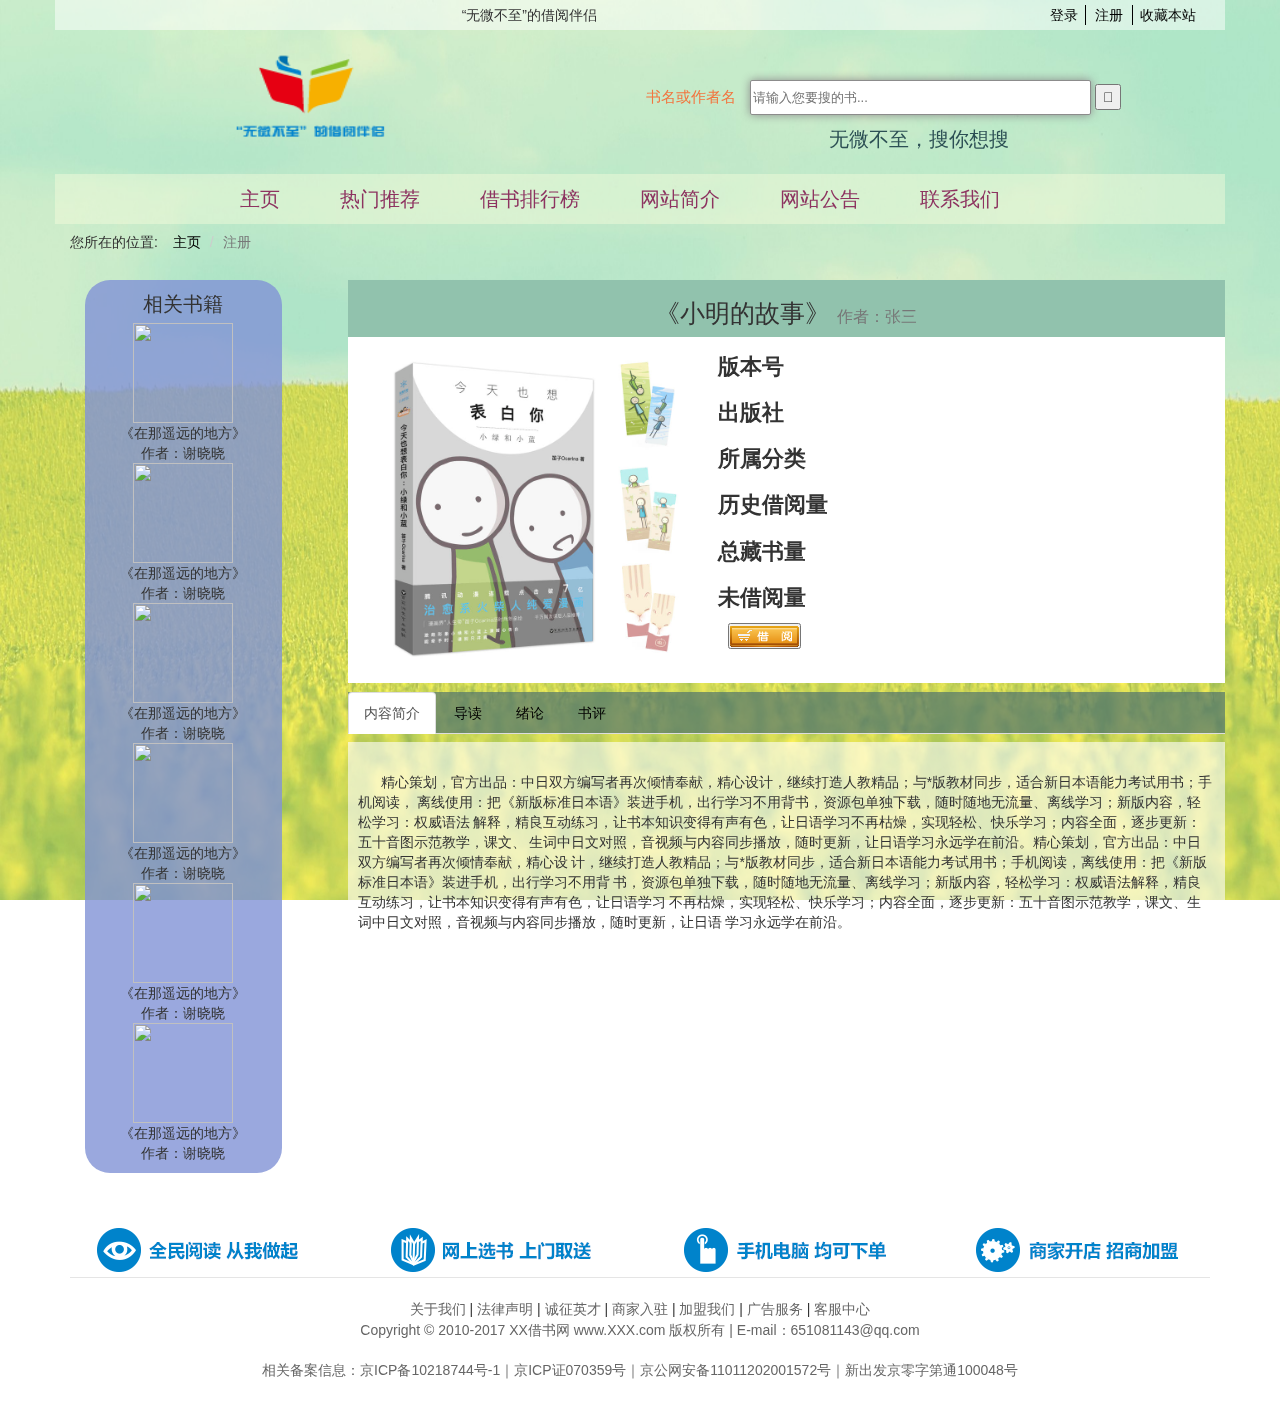
==== src/main/webapp/html/bookdetali.html @ 24bf8853 "本次提交分装了图书详情页面的分页代码" ====
<!DOCTYPE html>
<html lang="en">
<head>
    <meta charset="UTF-8">
    <link rel="stylesheet" href="../css/header.css">
    <link rel="stylesheet" href="../css/index.css">
    <link rel="stylesheet" href="../css/footer.css">
    <link rel="stylesheet" href="../css/bookdetail.css">
    <link rel="stylesheet" href="../css/bootstrap-3.3.7/css/bootstrap.min.css">
    <script src="../js/jquery-2.1.1/jquery.min.js"></script>
    <script src="../css/bootstrap-3.3.7/js/bootstrap.min.js"></script>
    <title>书籍详情页</title>
</head>
<body>
<div style="position:fixed;left: 0px;top: 0px;width:100%;height: 100%; z-index: -1;"><img src="../image/background.jpg"
                                                                                          style="width: 100%;height: 100%;">
</div>
<!--头部-->
<div class="container header">
    <!-- 顶部信息 -->
    <div class="row header_title">
        <div class="col-md-4 header_title_left">

        </div>
        <div class="col-md-6 header_title_mid">
            <span>“无微不至”的借阅伴侣</span>
        </div>
        <div class="col-md-2 header_title_right">
            <a class="login">登录</a>
            <a class="register" href="../html/register.html">注册</a>
            <a class="collect">收藏本站</a>
        </div>
    </div>
    <!-- logo以及搜索框 -->
    <div class="row header_main">
        <div class="col-md-5 logo">
            <img src="../image/logo.png">
        </div>
        <div class="col-md-7 header_search">
            <form class="nameSearch_form" id="nameSearch_form" action="">
                <span class="header_search_text">书名或作者名</span>
                <input class="nameSearch" id="nameSearch" type="text" placeholder="请输入您要搜的书..."/>
                <button type="submit" class="glyphicon-search"></button>
            </form>
            <div class="header_search_title">
                无微不至，搜你想搜
            </div>
        </div>
    </div>
    <!--导航栏-->
    <div class="row header_nav" id="header_nav">
        <div class="col-md-12">
            <a href="#">主页</a>
            <a href="#">热门推荐</a>
            <a href="#">借书排行榜</a>
            <a href="#">网站简介</a>
            <a href="#">网站公告</a>
            <a href="#">联系我们</a>
        </div>
    </div>
    <!--面包屑导航栏-->
    <div class="row header_smallNav">
        <div class="col-md-12">
            <span class="header_smallNav_text">您所在的位置:</span>
            <ol class="breadcrumb">
                <li><a href="#">主页</a></li>
                <li class="active">注册</li>
            </ol>
        </div>
    </div>
</div>
<!--中间-->
<div class="container index">
    <div class="row">
        <div class="col-md-3 index_about_book">
            <div class="col-md-9 about-book ">
                <div class="row" style="margin-bottom: 5px" ><span STYLE="font-size: 20px">相关书籍</span></div>
                <div class="row">
                    <div class="about-book-imagediv"><img class="about-book-image" src="../image/1/d02.png"
                                                                   alt=""></div>
                    <div class=" about-book-detaildiv">
                        <span>《在那遥远的地方》</span>
                        <br>
                        <span>作者：谢晓晓</span>
                    </div>
                </div>
                <div class="row">
                    <div class="about-book-imagediv"><img class="about-book-image" src="../image/1/d02.png"
                                                          alt=""></div>
                    <div class=" about-book-detaildiv">
                        <span>《在那遥远的地方》</span>
                        <br>
                        <span>作者：谢晓晓</span>
                    </div>
                </div>
                <div class="row">
                    <div class="about-book-imagediv"><img class="about-book-image" src="../image/1/d02.png"
                                                          alt=""></div>
                    <div class=" about-book-detaildiv">
                        <span>《在那遥远的地方》</span>
                        <br>
                        <span>作者：谢晓晓</span>
                    </div>
                </div>
                <div class="row">
                    <div class="about-book-imagediv"><img class="about-book-image" src="../image/1/d02.png"
                                                          alt=""></div>
                    <div class=" about-book-detaildiv">
                        <span>《在那遥远的地方》</span>
                        <br>
                        <span>作者：谢晓晓</span>
                    </div>
                </div>
                <div class="row">
                    <div class="about-book-imagediv"><img class="about-book-image" src="../image/1/d02.png"
                                                          alt=""></div>
                    <div class=" about-book-detaildiv">
                        <span>《在那遥远的地方》</span>
                        <br>
                        <span>作者：谢晓晓</span>
                    </div>
                </div>
                <div class="row">
                <div class="about-book-imagediv"><img class="about-book-image" src="../image/1/d02.png"
                                                      alt=""></div>
                <div class=" about-book-detaildiv">
                    <span>《在那遥远的地方》</span>
                    <br>
                    <span>作者：谢晓晓</span>
                </div>
            </div>


            </div>
        </div>
        <div class="col-md-9 index-information">
            <!--书籍标题-->
            <div class="row" style="background-color:#91c2ad;height:19%;">
                <div class="col-md-12">
                    <h1 class="text-center" style="font-size: 25px">《小明的故事》
                        <small>作者：张三</small>
                    </h1>
                </div>
            </div>
            <!--书籍图片-->
            <div class="row book-detail" style="background-color: #FFFFFF;height:30% ">
                <div class="col-md-5 book-detail-bimgage"><img class="book-detail-bimgage-img img-responsive"
                                                               src="../image/1/d01.jpg"></div>
                <!--书籍基本信息-->
                <div class="col-md-7 book-detail-bimgage book-detail-sign">
                    <div class="row test_color"><p class="text-left book-detail-sign-font">版本号</p></div>
                    <div class="row test_color"><p class="text-left book-detail-sign-font">出版社</p></div>
                    <div class="row test_color"><p class="text-left book-detail-sign-font">所属分类</p></div>
                    <div class="row test_color"><p class="text-left book-detail-sign-font">历史借阅量</p></div>
                    <div class="row test_color"><p class="text-left book-detail-sign-font">总藏书量</p></div>
                    <div class="row test_color"><p class="text-left book-detail-sign-font">未借阅量</p></div>
                   <!-- <div class="row test_color"><p class="text-left book-detail-sign-font">模态框</p></div>-->
<!--模态框测试-->
<!--S-&#45;&#45;&#45;&#45;&#45;&#45;&#45;&#45;&#45;&#45;&#45;&#45;&#45;&#45;&#45;&#45;&#45;&#45;&#45;&#45;&#45;&#45;&#45;&#45;&#45;&#45;&#45;&#45;&#45;&#45;&#45;&#45;&#45;&#45;&#45;&#45;&#45;&#45;&#45;&#45;&#45;&#45;&#45;&#45;&#45;&#45;&#45;&#45;&#45;&#45;&#45;&#45;&#45;&#45;&#45;&#45;&#45;&#45;&#45;&#45;&#45;&#45;&#45;&#45;&#45;&#45;&#45;&#45;&#45;&#45;-->

                    <button type="button" class="borrow" data-toggle="modal" data-target="#borrowModal" style="padding: 0px;"><img src="../image/borrow.gif"></button>







<!--&#45;&#45;&#45;&#45;&#45;&#45;&#45;&#45;&#45;&#45;&#45;&#45;&#45;&#45;&#45;&#45;&#45;&#45;&#45;&#45;&#45;&#45;&#45;&#45;&#45;&#45;&#45;&#45;&#45;&#45;&#45;&#45;&#45;&#45;&#45;&#45;-->

                </div>
            </div>
            <!--导读、简介、书评-->
            <div class="row book-detail-introductions" style="height:50%">
                <div class="row" id="book-detail-introduction">
                    <!--局部导航-->
                    <!-- <ul class="col-md-12 nav nav-tabs book-detail-introduction-item">
                         <li class="active"><a href="#">内容简介</a></li>
                         <li><a href="#home">导读</a></li>
                         <li><a href="#">书评</a></li>
                         <li><a href="#">绪论</a></li>
                     </ul>-->
                    <ul id="myTab" class="nav nav-tabs">
                        <li class="active">
                            <a href="#home" data-toggle="tab">
                                内容简介
                            </a>
                        </li>
                        <li><a href="#ios" data-toggle="tab">导读</a></li>
                        <li><a href="#test" data-toggle="tab">绪论</a></li>
                        <li><a href="#java" data-toggle="tab">书评</a></li>
                    </ul>
                </div>
            </div>
            <div class="row book-detail-introduction-content">
                <div class="tab-content" id="myTabContent">
                    <div class="tab-pane fade in active" id="home">
                        <br>
                        <p>&nbsp;&nbsp;&nbsp;&nbsp;&nbsp;&nbsp;精心策划，官方出品：中日双方编写者再次倾情奉献，精心设计，继续打造人教精品；与*版教材同步，适合新日本语能力考试用书；手机阅读，
                            离线使用：把《新版标准日本语》装进手机，出行学习不用背书，资源包单独下载，随时随地无流量、离线学习；新版内容，轻松学习：权威语法
                            解释，精良互动练习，让书本知识变得有声有色，让日语学习不再枯燥，实现轻松、快乐学习；内容全面，逐步更新：五十音图示范教学，课文、
                            生词中日文对照，音视频与内容同步播放，随时更新，让日语学习永远学在前沿。精心策划，官方出品：中日双方编写者再次倾情奉献，精心设
                            计，继续打造人教精品；与*版教材同步，适合新日本语能力考试用书；手机阅读，离线使用：把《新版标准日本语》装进手机，出行学习不用背
                            书，资源包单独下载，随时随地无流量、离线学习；新版内容，轻松学习：权威语法解释，精良互动练习，让书本知识变得有声有色，让日语学习
                            不再枯燥，实现轻松、快乐学习；内容全面，逐步更新：五十音图示范教学，课文、生词中日文对照，音视频与内容同步播放，随时更新，让日语
                            学习永远学在前沿。
                        </p>
                    </div>
                    <div class="tab-pane fade" id="ios">
                        <p>iOS 是一个由苹果公司开发和发布的手机操作系统。最初是于 2007 年首次发布 iPhone、iPod Touch 和 Apple
                            TV。iOS 派生自 OS X，它们共享 Darwin 基础。OS X 操作系统是用在苹果电脑上，iOS 是苹果的移动版本。</p>
                    </div>
                    <div class="tab-pane fade" id="java" style="position: relative">
                        <!--评价内容-->
                        <div class="col-md-12">
                            <!--评价详细内容start-->
                            <div class="row book-content">
                                <div class="row">收到货付款及速度和福克斯的福克斯交电话费快结束货到付款水电费看</div>
                                <div class="row" style="float:right;">评价时间：2017-12-12 &nbsp;&nbsp;&nbsp;&nbsp;用户：张三</div>
                            </div>
        <br>
                            <div class="row book-content">
                                <div class="row">收到货付款及速度和福克斯的福克斯交电话费快结束货到付款水电费看</div>
                                <div class="row" style="float:right;">评价时间：2017-12-12 &nbsp;&nbsp;&nbsp;&nbsp;用户：张三</div>
                            </div>
                            <br>
                            <div class="row book-content">
                                <div class="row">收到货付款及速度和福克斯的福克斯交电话费快结束货到付款水电费看</div>
                                <div class="row" style="float:right;">评价时间：2017-12-12 &nbsp;&nbsp;&nbsp;&nbsp;用户：张三</div>
                            </div>
                            <br>
                            <div class="row book-content">
                                <div class="row">收到货付款及速度和福克斯的福克斯交电话费快结束货到付款水电费看</div>
                                <div class="row" style="float:right;">评价时间：2017-12-12 &nbsp;&nbsp;&nbsp;&nbsp;用户：张三</div>
                            </div>
                            <br>
                            <div class="row book-content">
                                <div class="row">收到货付款及速度和福克斯的福克斯交电话费快结束货到付款水电费看</div>
                                <div class="row" style="float:right;">评价时间：2017-12-12 &nbsp;&nbsp;&nbsp;&nbsp;用户：张三</div>
                            </div>
                            <br>
                            <div class="row book-content">
                                <div class="row">收到货付款及速度和福克斯的福克斯交电话费快结束货到付款水电费看</div>
                                <div class="row" style="float:right;">评价时间：2017-12-12 &nbsp;&nbsp;&nbsp;&nbsp;用户：张三</div>
                            </div>
                            <br>
                            <div class="row book-content">
                                <div class="row">收到货付款及速度和福克斯的福克斯交电话费快结束货到付款水电费看</div>
                                <div class="row" style="float:right;">评价时间：2017-12-12 &nbsp;&nbsp;&nbsp;&nbsp;用户：张三</div>
                            </div>
                            <br>
                            <!--评价内容end-->
                        </div>
                        <div class="row" style="height: 10%; float: right; margin-right: 30px;">
                            <ul class="pagination pagination-sm">
                                <li><a href="#">&laquo;</a></li>
                                <li><a href="#">1</a></li>
                                <li><a href="#">2</a></li>
                                <li><a href="#">3</a></li>
                                <li><a href="#">&raquo;</a></li>
                            </ul>

                        </div>

                    </div>
                    <div class="tab-pane fade" id="test">
                        <p>11111111111111111111111111111111111111111</p>
                    </div>
                </div>
            </div>
        </div>
    </div>
</div>

<!--模态框主体start-->
<div class="modal fade" id="borrowModal" tabindex="-1" role="dialog" aria-labelledby="borrowLabel" aria-hidden="true">
    <div class="modal-dialog">
        <div class="modal-content">
            <div class="modal-header">
                <button type="button" class="close" data-dismiss="modal" aria-hidden="true">
                    &times;
                </button>
                <h4 class="modal-title" id="borrowLabel">您还没有登录，请先登录</h4>
            </div>
            <div class="modal-body">
                <div class="row">
                    <div class="col-md-4"></div>
                    <div class="col-md-4">
                        <form class="loginform form-horizontal" id="loginform" method="post">
                            <div class="form-group">
                                <input class="form-control username" id="username" placeholder="请输入用户名" />
                            </div>
                            <div class="form-group">
                                <input class="form-control password" id="password" placeholder="请输入密码" />
                            </div>
                        </form>
                    </div>
                    <div class="col-md-4"></div>
                </div>
            </div>
            <div class="modal-footer">
                <button type="button" class="btn btn-default" data-dismiss="modal">关闭</button>
                <button type="button" class="btn btn-primary">登录</button>
            </div>
        </div>
    </div>
</div>
<!--模态框主体end-->

<!--尾部-->
<div class="container footer">
    <div class="row img_information">
        <div class="col-md-3 img_item">
            <img class="img1" src="../image/service_items_1.png">
        </div>
        <div class="col-md-3 img_item">
            <img class="img2" src="../image/service_items_2.png">
        </div>
        <div class="col-md-3 img_item">
            <img class="img3" src="../image/service_items_3.png">
        </div>
        <div class="col-md-3 img_item">
            <img class="img4" src="../image/service_items_4.png">
        </div>
    </div>
    <div id="footer-2013">
        <div class="links">

            <a href="article-5.html" target="_blank">关于我们</a>
            |

            <a href="article-1056.html" target="_blank">法律声明</a>
            |

            <a href="article-24.html" target="_blank">诚征英才</a>
            |

            <a href="article-9.html" target="_blank">商家入驻</a>
            |

            <a href="article-12.html" target="_blank">加盟我们</a>
            |

            <a href="article-14.html" target="_blank">广告服务</a>
            |

            <a href="article-1045.html" target="_blank">客服中心</a>


        </div>

        <div class="copyright">
            Copyright © 2010-2017 XX借书网 www.XXX.com 版权所有 | E-mail：651081143@qq.com<br>


            <br>

            相关备案信息：京ICP备10218744号-1｜京ICP证070359号｜京公网安备11011202001572号｜新出发京零字第通100048号

        </div>
    </div>
</div>

</body>
</html>
---- src/main/webapp/css/header.css ----
body{
    /*background-image: url("../image/background.jpg");*/
}


body a{
    display: block;
    color: #000;
    text-decoration: none;
}

body a:hover{
    color: #000;
    text-decoration: none;
}

body a:visited{
    color: #000;
    text-decoration: none;
}

body a:link{
    text-decoration: none;
}

.header{
    width: auto;
    padding: 0px 10%;
}

.header_title{
    height: 30px;
    padding:5px 5px;
    margin: 0px 5px 10px 5px;
    background-color: #fafafa;
    background-color: rgba(255,255,255,0.5);
}

.header_title_left{
    float: left;
}

.header_title_mid{
    float: left;
}

.header_title_right{
    float: left;
}

.header_area{
    display: block;
    float: left;
    margin-left:15px;
    margin-right:5px;
}

.header_cart{
    border-right:1px solid;
    float: left;
    padding:0px 10px;
}

.header_title_right a{
    margin:0px 1px;
    padding:0px 7px;
    float: left;

}

.login{
    margin-left: 5px;
    border-right: 1px solid;
}

.collect{
    border-left: 1px solid;
}

.header_main{
    width:auto;
    height:auto;
}

.header_search{
    text-align: center;
    margin:auto;
    padding-top: 40px;
    position: relative;
    padding-left:5px;
}

.header_search_text{
    font-size:15px;
    color: #f2753f;
}

.header_main .logo{
    margin-top:10px;
}

.header_main .logo img{
    margin-left: 160px;
    width: 158px;
    height:91px;
}

.nameSearch{
    width:341px;
    height:35px;
    font-size: 13px;
    -webkit-border-radius:2px;
    -moz-border-radius:2px;
    border:1px solid #8c8c8c;
    margin-left: 10px;
    -webkit-box-shadow: 0 0 10px #8c8c8c;
    -moz-box-shadow: 0 0 10px #8c8c8c;
    box-shadow: 0 0 10px #8c8c8c;
}

.header_search_title{
    color: #2c4f54;
    font-size:20px;
    margin-top: 10px;
    margin-left:70px;
}

.header_nav{
    padding-left:140px;
    margin-top:20px;
    background-color:rgba(253,255,223,0.4);
    height:50px;
    color: #c7b3e5;
}

.header_nav a{
    float: left;
    font-size: 20px;
    padding: 0px 30px;
    line-height: 50px;
}

#header_nav a{
    color: rgb(141,52,96);
}

#header_nav a:hover{
    background-color: #c7b3e5;
    color: #ffffff;
}

.header_smallNav .breadcrumb{
    float: left;
    background-color: #fff;
    background-color:rgba(255,255,255,0);
}

.header_smallNav_text{
    display: block;
    float: left;
    margin-top:8px;
}
---- src/main/webapp/css/index.css ----
ol{
    list-style: none;
}

ol, ul {
    list-style: none;
}

.index{

}

.index_category{
    height:auto;
    /*background-color: red;*/
}

.index_information{
    height: auto;
    /*background-color: blue;*/
}

.category_nav{
    background-color: rgba(129,146,214,1);
    -webkit-border-radius:25px;
    -moz-border-radius:25px;
    border-radius:25px;
    text-align: center;
    margin-left: 15px;
    padding-top:10px;
    height:auto;
}

.category_nav ol{
    list-style: none;
    padding-left:10px;
}

.category_nav .category_nav_item{
    font-size: 18px;
    font-family: 黑体;
    color: #74325c;
    padding:5px;
    margin:10px 0px;
}

.category_nav .category_nav_item a{
    color:#fff;
}

.index_information .carousel-inner .item img{
    height:340px;
    width:600px;
}

.borrowBook{
    background-color: rgba(243,215,181,0.6);
    padding:10px 0px;
    text-align: center;
    height: 340px;
}

.borrowBook_title{
    font-size: 18px;
    color:darkred;
}

.borrowBook .borrowBook_row{

    font-size:13px;
    margin-top:10px;
    margin-bottom:10px;
    margin-right:24px;
}

.borrowBook .borrowBook_row .bookgrade{
    color: red;
}

.index_booklist{
    color: #666;
    height:40px;
    line-height: 40px;
    border-bottom:5px solid rgb(242,117,63);
    margin-top: 10px;
    margin-bottom:10px;
}

.index_booklist .index_booklist_text{
    font-size: 18px;
    background-color: rgb(242,117,63);
    padding:10px;
    border-top-left-radius: 10px;
    border-top-right-radius: 10px;
}

.index_information .book_list{
    height:auto;
    margin-top:10px;
    background-color: rgba(255,255,255,0.5);
    padding:10px 0px;
}

.index_information .book_list .book_list_item{
    text-align: center;
}

.index_information .book_list .book_list_item .book_img{
    width:200px;
    height:230px;
}
---- src/main/webapp/css/footer.css ----
#footer-2013 {
    border-top: 1px solid #E5E5E5;
    padding: 20px 0 30px;
}
#footer-2013 {
    padding-bottom: 30px;
    text-align: center;
}

.footer{
    margin-top: 50px;
}

.links {
    border: 1px solid #fff;
    background: #FFF;
    padding: 0 12px;
}

.authentication {
    width: 615px;
    height: auto;
    overflow: hidden;
}

#footer-2013 .links a {
    color: #666;
    display: inline;
}

#footer-2013 .authentication{
    display: inline;
    color:#666;
}

#footer-2013 .copyright{
    color: #666;
    background-color: #fff;
}

.service2015 {
    position: relative;
    height: 54px;
    padding: 20px 0;
    margin-bottom: 14px;
    background: #fff;
    overflow: hidden;
}

.service2015Box {
    position: absolute;
    top: 20px;
    left: 50%;
    width: 100%;
}

.img_information{
    position: relative;
}

.footer .img_information .img_item{
    text-align: center;
}
---- src/main/webapp/css/bookdetail.css ----
.book-detail-bimgage-img{
    height: 99%;
    width: 99%;
    margin-top: 2%;
    margin-bottom: 2%;
    margin-right: 0px;
}
.book-detail-sign{
    padding-top: 1%;
}
.test_color{
    background-color: #FFFFFF;
   /* height: 14%;*/
    width: 100%;
    margin-top: 1%;
}
.book-detail-sign-font{
    font-family: 幼圆;
    font-weight: bold;
    font-size: 22px;
    margin-left: 1%;
}
 #book-detail-introduction{
     background-color: rgba(80,115,108,0.7);
     margin-left: 0px;
     margin-right:0px;
     margin-top:1%;
 }

 .book-detail-introduction{
     background-color: #ffff00;
     margin-top:1%;
 }

 .index .index-information .book-detail-introductions .book-detail-introduction {
     margin-left: 5px;
 }

 .index .index-information .book-detail-introduction-content{
     background-color: rgba(255,255,255,0.6);
     margin-top: 1%;
     padding:10px;
     height:auto;
 }

 .about-book{
     background-color: rgba(129,146,214,0.8);
     -webkit-border-radius:25px;
     -moz-border-radius:25px;
     border-radius:25px;
     text-align: center;
     margin-left: 15px;
     padding:10px;
     height:auto;
 }
 .index_about_book{
     height: auto;
 }
 .about-book .about-book-imagediv{
 }
 .about-book .col-lg-5{
     width:100px;
 }
 .about-book .about-book-image{
     width: 100px;
     height:100px;
 }

 .book-content{
    background-color: rgba(255,255,255,1);
     margin:10px 10px;
     padding:20px;

 }
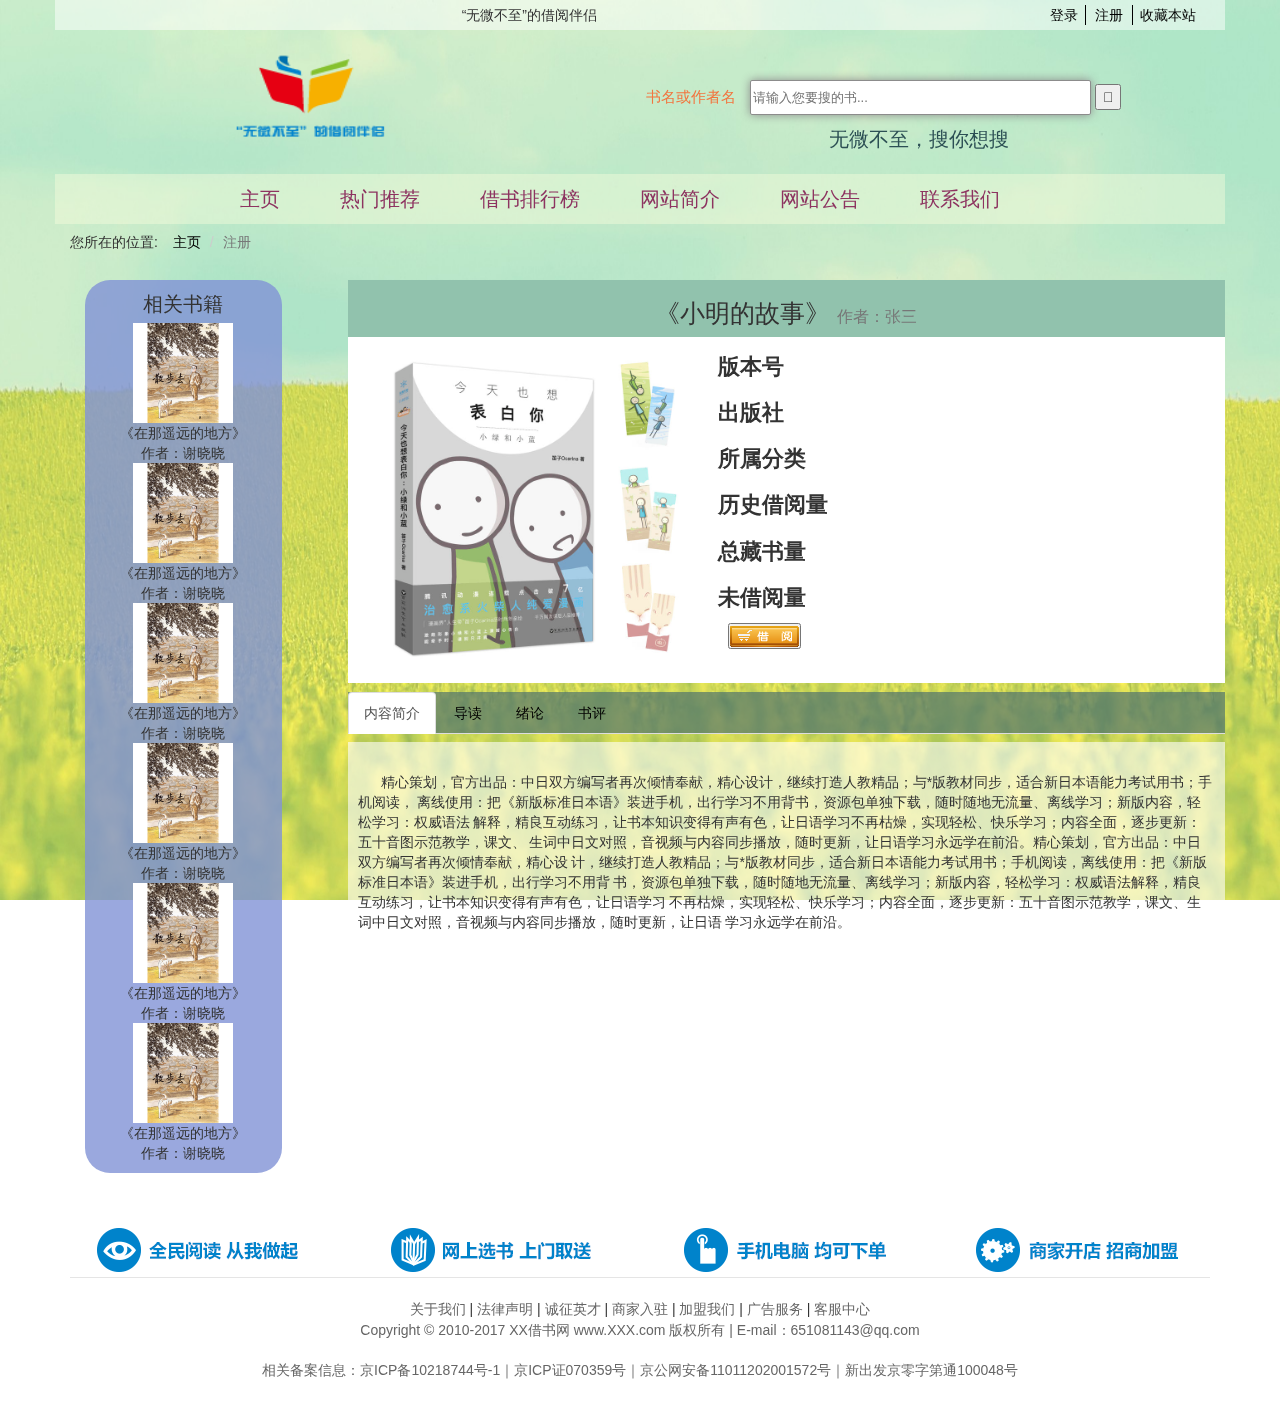
==== commit 6d2762fb: "本次提交增加分类搜索页，以及更改前台搜索页面中点击图片进入图书详情页的功能" ====
--- a/src/main/webapp/html/bookdetali.html
+++ b/src/main/webapp/html/bookdetali.html
@@ -76,7 +76,7 @@
             <div class="col-md-9 about-book ">
                 <div class="row" style="margin-bottom: 5px" ><span STYLE="font-size: 20px">相关书籍</span></div>
                 <div class="row">
-                    <div class="about-book-imagediv"><img class="about-book-image" src="../image/1/d02.png"
+                    <div class="about-book-imagediv"><img class="about-book-image" src="../image/1/d02.jpg"
                                                                    alt=""></div>
                     <div class=" about-book-detaildiv">
                         <span>《在那遥远的地方》</span>
@@ -85,50 +85,50 @@
                     </div>
                 </div>
                 <div class="row">
-                    <div class="about-book-imagediv"><img class="about-book-image" src="../image/1/d02.png"
-                                                          alt=""></div>
-                    <div class=" about-book-detaildiv">
-                        <span>《在那遥远的地方》</span>
-                        <br>
-                        <span>作者：谢晓晓</span>
-                    </div>
-                </div>
-                <div class="row">
-                    <div class="about-book-imagediv"><img class="about-book-image" src="../image/1/d02.png"
-                                                          alt=""></div>
-                    <div class=" about-book-detaildiv">
-                        <span>《在那遥远的地方》</span>
-                        <br>
-                        <span>作者：谢晓晓</span>
-                    </div>
-                </div>
-                <div class="row">
-                    <div class="about-book-imagediv"><img class="about-book-image" src="../image/1/d02.png"
-                                                          alt=""></div>
-                    <div class=" about-book-detaildiv">
-                        <span>《在那遥远的地方》</span>
-                        <br>
-                        <span>作者：谢晓晓</span>
-                    </div>
-                </div>
-                <div class="row">
-                    <div class="about-book-imagediv"><img class="about-book-image" src="../image/1/d02.png"
-                                                          alt=""></div>
-                    <div class=" about-book-detaildiv">
-                        <span>《在那遥远的地方》</span>
-                        <br>
-                        <span>作者：谢晓晓</span>
-                    </div>
-                </div>
-                <div class="row">
-                <div class="about-book-imagediv"><img class="about-book-image" src="../image/1/d02.png"
-                                                      alt=""></div>
-                <div class=" about-book-detaildiv">
-                    <span>《在那遥远的地方》</span>
-                    <br>
-                    <span>作者：谢晓晓</span>
-                </div>
-            </div>
+                    <div class="about-book-imagediv"><img class="about-book-image" src="../image/1/d02.jpg"
+                                                          alt=""></div>
+                    <div class=" about-book-detaildiv">
+                        <span>《在那遥远的地方》</span>
+                        <br>
+                        <span>作者：谢晓晓</span>
+                    </div>
+                </div>
+                <div class="row">
+                    <div class="about-book-imagediv"><img class="about-book-image" src="../image/1/d02.jpg"
+                                                          alt=""></div>
+                    <div class=" about-book-detaildiv">
+                        <span>《在那遥远的地方》</span>
+                        <br>
+                        <span>作者：谢晓晓</span>
+                    </div>
+                </div>
+                <div class="row">
+                    <div class="about-book-imagediv"><img class="about-book-image" src="../image/1/d02.jpg"
+                                                          alt=""></div>
+                    <div class=" about-book-detaildiv">
+                        <span>《在那遥远的地方》</span>
+                        <br>
+                        <span>作者：谢晓晓</span>
+                    </div>
+                </div>
+                <div class="row">
+                    <div class="about-book-imagediv"><img class="about-book-image" src="../image/1/d02.jpg"
+                                                          alt=""></div>
+                    <div class=" about-book-detaildiv">
+                        <span>《在那遥远的地方》</span>
+                        <br>
+                        <span>作者：谢晓晓</span>
+                    </div>
+                </div>
+                <div class="row">
+                    <div class="about-book-imagediv"><img class="about-book-image" src="../image/1/d02.jpg"
+                                                          alt=""></div>
+                    <div class=" about-book-detaildiv">
+                        <span>《在那遥远的地方》</span>
+                        <br>
+                        <span>作者：谢晓晓</span>
+                    </div>
+                </div>
 
 
             </div>
